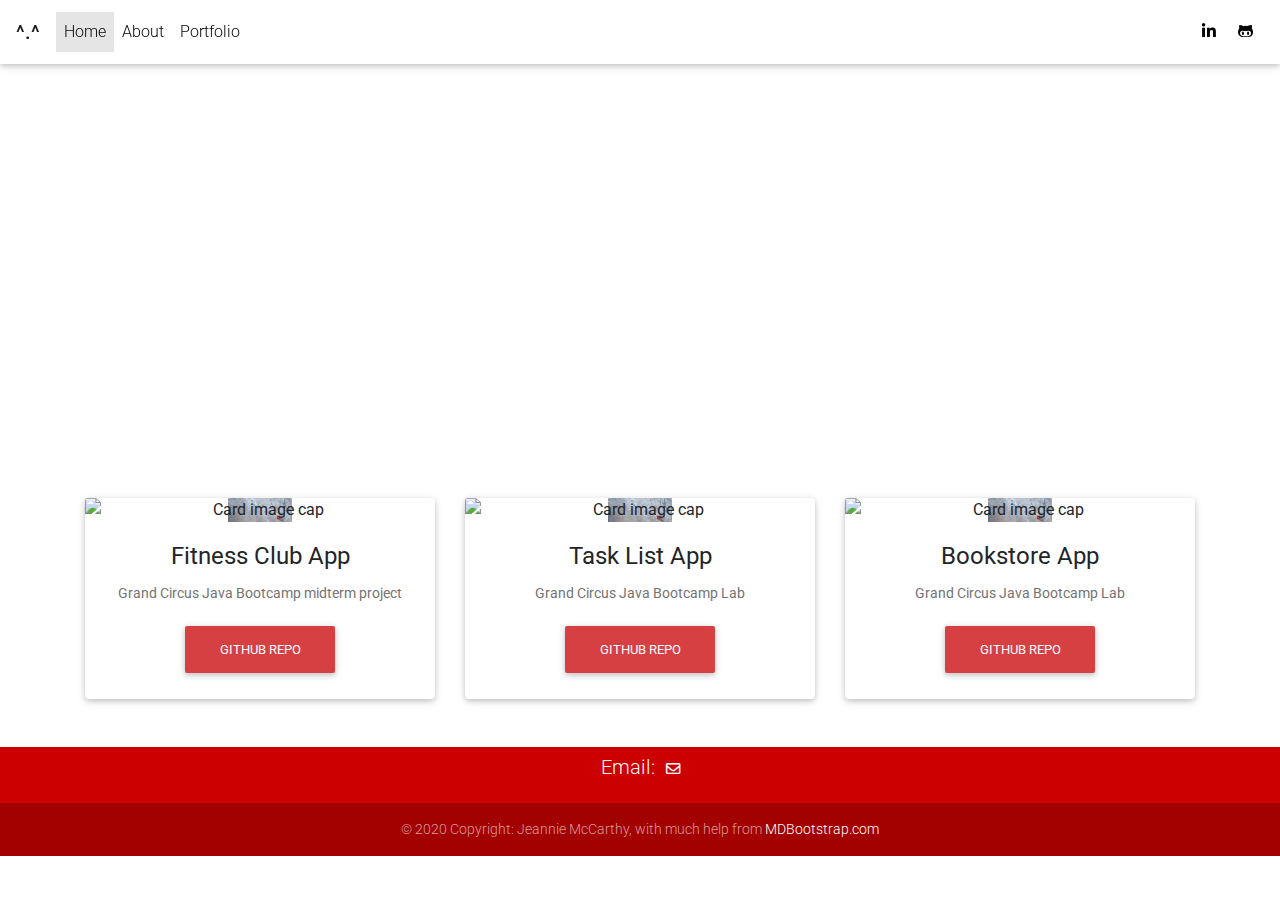
==== portfolio.html @ 89f3084d "First Commit" ====
<!DOCTYPE html>
<html lang="en">

<head>
    <meta charset="UTF-8">
    <meta name="viewport" content="width=device-width, initial-scale=1, shrink-to-fit=no">
    <meta http-equiv="x-ua-compatible" content="ie=edge">
    <title>About Jeannie</title>
    <!-- MDB icon -->
    <link rel="icon" href="img/favicon.ico" type="image/x-icon">
    <!-- Font Awesome -->
    <link rel="stylesheet" href="https://use.fontawesome.com/releases/v5.11.2/css/all.css">
    <!-- Google Fonts Roboto -->
    <link rel="stylesheet" href="https://fonts.googleapis.com/css?family=Roboto:300,400,500,700&display=swap">
    <!-- Bootstrap core CSS -->
    <link rel="stylesheet" href="css/bootstrap.min.css">
    <!-- Material Design Bootstrap -->
    <link rel="stylesheet" href="css/mdb.min.css">
    <!-- Your custom styles (optional) -->
    <link rel="stylesheet" href="css/style.css">
</head>

<body>

    <html lang="en" class="full-height">

    <!--Main Navigation-->

    <header></header>
    <nav class="navbar fixed-top  navbar-light navbar-expand-lg scrolling-navbar">
        <!--  -->
        <a class="navbar-brand" href="#"><strong>^.^</strong></a>
        <button class="navbar-toggler" type="button" data-toggle="collapse" data-target="#navbarSupportedContent"
            aria-controls="navbarSupportedContent" aria-expanded="false" aria-label="Toggle navigation">
            <span class="navbar-toggler-icon"></span>
        </button>
        <div class="collapse navbar-collapse" id="navbarSupportedContent">
            <ul class="navbar-nav mr-auto">
                <li class="nav-item active">
                    <a class="nav-link" href="index.html">Home </a>
                </li>
                <li class="nav-item">
                    <a class="nav-link" href="about.html">About <span class="sr-only">(current)</span></a>
                </li>
                <li class="nav-item">
                    <a class="nav-link" href="portfolio.html">Portfolio</a>
                </li>
            </ul>
            <ul class="navbar-nav ml-auto nav-flex-icons">
                <li class="nav-item">
                    <a class="nav-link waves-effect waves-light" href="https://www.linkedin.com/in/jeannie-m/"
                        target="blank">
                        <i class="fab fa-linkedin-in"></i>
                    </a>
                </li>
                <li class="nav-item">
                    <a class="nav-link waves-effect waves-light" href="https://github.com/JeannieM" target="blank">
                        <i class="fab fa-github-alt"></i>
                    </a>
                </li>
        </div>
    </nav>
    <!--Main Navigation-->

    <!-- Main Layout -->
    <main class="text-center py-5">

        <div class="container from-top">
            <div class="row">
                <div class="col-md-4">
                    <!-- Card -->
                    <div class="card">

                        <!-- Card image -->
                        <div class="view overlay">
                            <img class="card-img-top"
                                src="https://images.unsplash.com/photo-1541534741688-6078c6bfb5c5?ixlib=rb-1.2.1&ixid=eyJhcHBfaWQiOjEyMDd9&auto=format&fit=crop&w=1049&q=80"
                                alt="Card image cap">
                            <a href="#!">
                                <div class="mask rgba-white-slight"></div>
                            </a>
                        </div>

                        <!-- Card content -->
                        <div class="card-body">

                            <!-- Title -->
                            <h4 class="card-title">Fitness Club App</h4>
                            <!-- Text -->
                            <p class="card-text">Grand Circus Java Bootcamp midterm project</p>
                            <!-- Button -->
                            <a href="https://github.com/Rana-Siroosian/MidTermProject-FitnessClub" class="btn cardinal"
                                target="blank">Github Repo</a>

                        </div>

                    </div>
                    <!-- Card -->
                </div>
                <div class="col-md-4">
                    <!-- Card -->
                    <div class="card">

                        <!-- Card image -->
                        <div class="view overlay">
                            <img class="card-img-top"
                                src="https://images.unsplash.com/photo-1484480974693-6ca0a78fb36b?ixlib=rb-1.2.1&ixid=eyJhcHBfaWQiOjEyMDd9&auto=format&fit=crop&w=1052&q=80"
                                alt="Card image cap">
                            <a href="#!">
                                <div class="mask rgba-white-slight"></div>
                            </a>
                        </div>

                        <!-- Card content -->
                        <div class="card-body">

                            <!-- Title -->
                            <h4 class="card-title">Task List App</h4>
                            <!-- Text -->
                            <p class="card-text">Grand Circus Java Bootcamp Lab</p>
                            <!-- Button -->
                            <a href="https://github.com/JeannieM/Capstone2-TaskList" target="blank"
                                class="btn cardinal">Github Repo</a>

                        </div>

                    </div>
                    <!-- Card -->
                </div>
                <div class="col-md-4">
                    <!-- Card -->
                    <div class="card">

                        <!-- Card image -->
                        <div class="view overlay">
                            <img class="card-img-top"
                                src="https://images.unsplash.com/photo-1457369804613-52c61a468e7d?ixlib=rb-1.2.1&auto=format&fit=crop&w=1050&q=80"
                                alt="Card image cap">
                            <a href="#!">
                                <div class="mask rgba-white-slight"></div>
                            </a>
                        </div>

                        <!-- Card content -->
                        <div class="card-body">

                            <!-- Title -->
                            <h4 class="card-title">Bookstore App</h4>
                            <!-- Text -->
                            <p class="card-text">Grand Circus Java Bootcamp Lab</p>
                            <!-- Button -->
                            <a href="https://github.com/JeannieM/Lab9-Collections" target="blank"
                                class="btn cardinal">Github Repo</a>

                        </div>

                    </div>
                    <!-- Card -->
                </div>
            </div>
        </div>
    </main>


    <!-- jQuery -->
    <script type="text/javascript" src="js/jquery.min.js"></script>
    <!-- Bootstrap tooltips -->
    <script type="text/javascript" src="js/popper.min.js"></script>
    <!-- Bootstrap core JavaScript -->
    <script type="text/javascript" src="js/bootstrap.min.js"></script>
    <!-- MDB core JavaScript -->
    <script type="text/javascript" src="js/mdb.min.js"></script>
    <!-- Your custom scripts (optional) -->
    <script type="text/javascript"></script>

</body>
<!-- Footer -->
<footer class="page-footer font-small danger-color-dark pt-1">

    <!-- Footer Elements -->
    <div class="container">

        <!-- Call to action -->
        <ul class="list-unstyled list-inline text-center py-1">
            <li class="list-inline-item">
                <h5 class="mb-1">Email:</h5>
            </li>
            <li class="list-inline-item">
                <a href="mailto: notmyrealemail@gmail.com"><i class="far fa-envelope"></i></a>
            </li>
        </ul>
        <!-- Call to action -->

    </div>
    <!-- Footer Elements -->

    <!-- Copyright -->
    <div class="footer-copyright text-center py-3">© 2020 Copyright: Jeannie McCarthy, with much help from
        <a href="https://mdbootstrap.com/education/bootstrap/"> MDBootstrap.com</a>
    </div>
    <!-- Copyright -->

</footer>
<!-- Footer -->

</html>
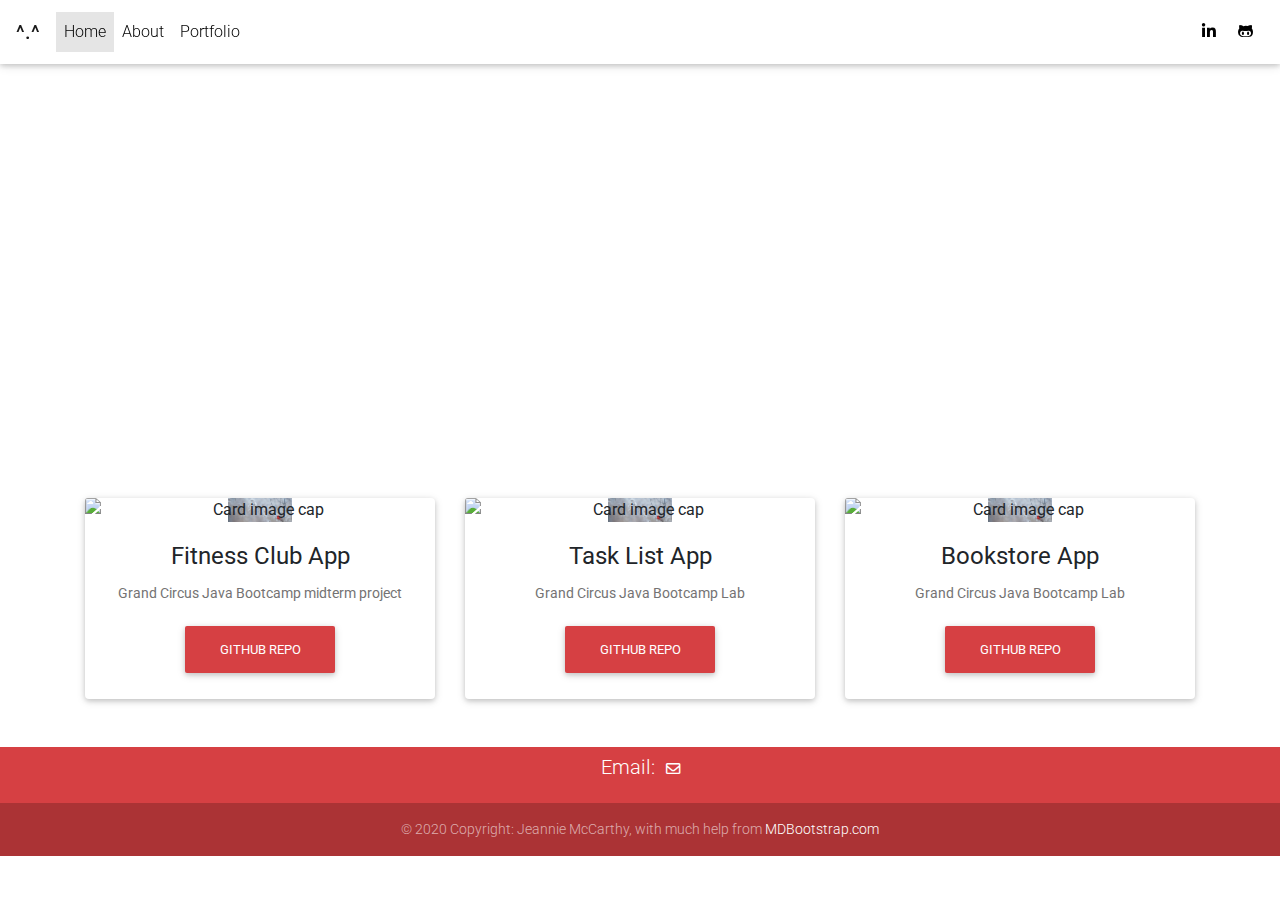
==== commit aaf80371: "updated links to github" ====
--- a/portfolio.html
+++ b/portfolio.html
@@ -119,7 +119,7 @@
                             <!-- Text -->
                             <p class="card-text">Grand Circus Java Bootcamp Lab</p>
                             <!-- Button -->
-                            <a href="https://github.com/JeannieM/Capstone2-TaskList" target="blank"
+                            <a href="https://github.com/Jeannie-M/Capstone2-TaskList" target="blank"
                                 class="btn cardinal">Github Repo</a>
 
                         </div>
@@ -149,7 +149,7 @@
                             <!-- Text -->
                             <p class="card-text">Grand Circus Java Bootcamp Lab</p>
                             <!-- Button -->
-                            <a href="https://github.com/JeannieM/Lab9-Collections" target="blank"
+                            <a href="https://github.com/Jeannie-M/Lab9-Collections" target="blank"
                                 class="btn cardinal">Github Repo</a>
 
                         </div>
--- a/css/style.css
+++ b/css/style.css
@@ -26,6 +26,10 @@
     }
 }
 
+.danger-color-dark{
+    background-color: #D64043 !important;
+}
+
 header{
     height: 50%;
 }
